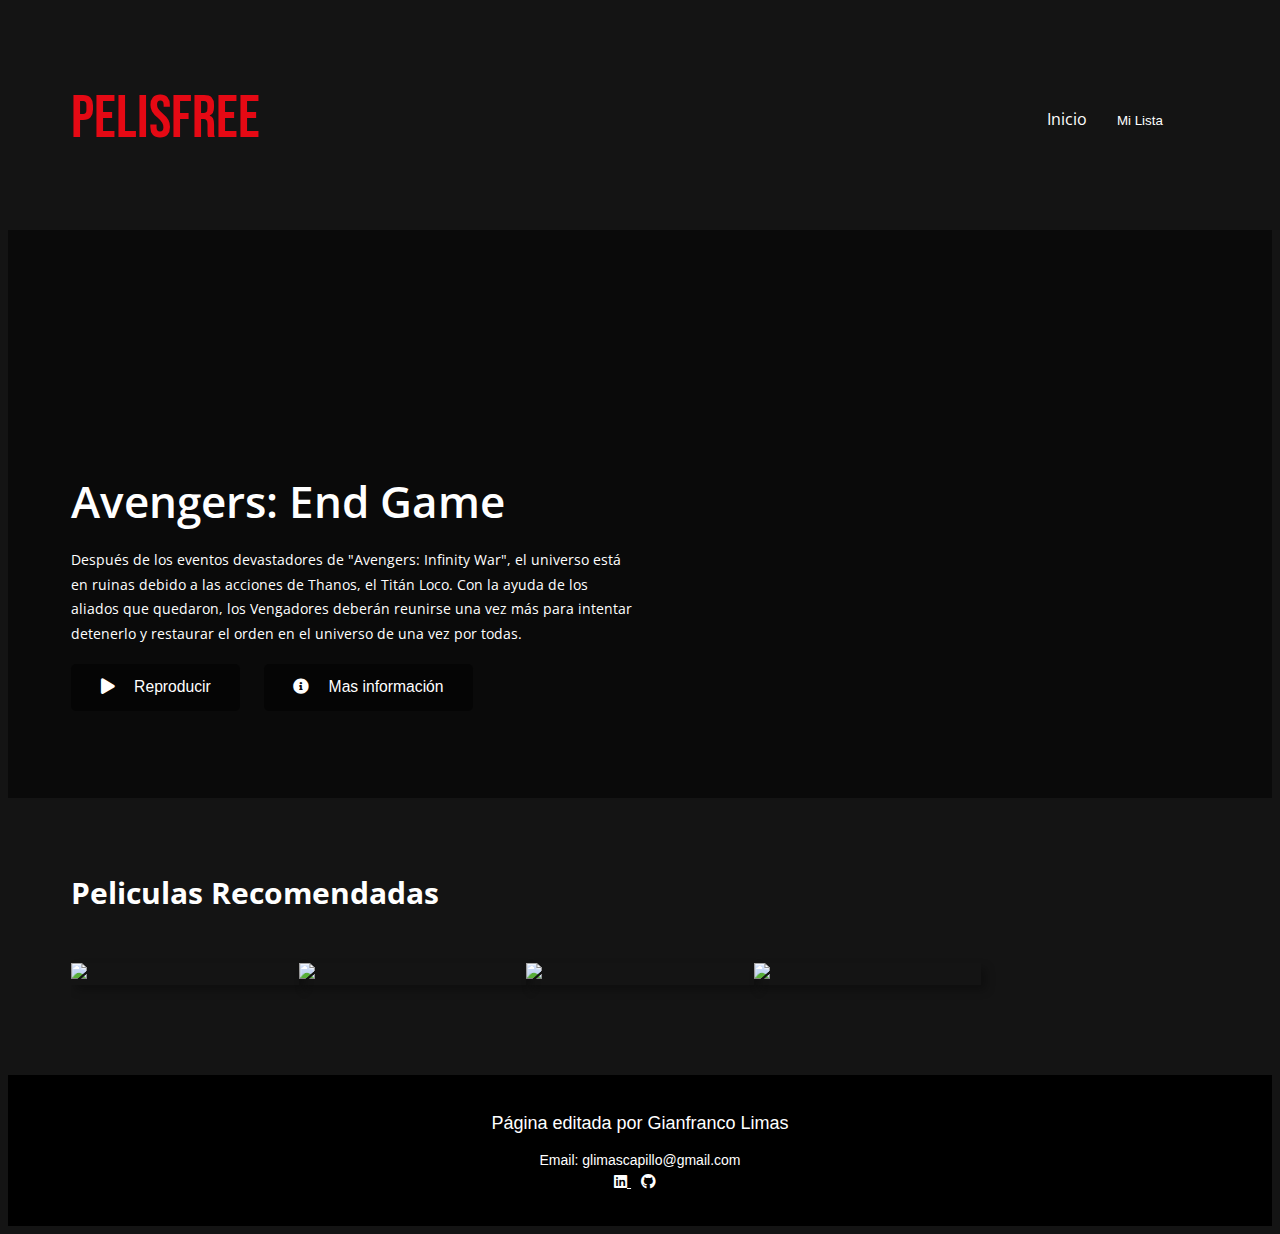
==== html/ENDGAME.html @ 32e48414 "cambios pagina endgame" ====
<!DOCTYPE html>
<html>

<head>
	<meta charset="utf-8">
	<meta name="viewport" content="width=device-width, initial-scale=1">
	<link rel="stylesheet" href="../css/normalize.css">
	<link rel="stylesheet" href="../css/Estiloend.css">
	<link href="https://fonts.googleapis.com/css2?family=Bebas+Neue&family=Open+Sans:wght@400;600&display=swap"
		rel="stylesheet">
	<link rel="stylesheet" href="https://cdnjs.cloudflare.com/ajax/libs/font-awesome/5.15.4/css/all.min.css">
	<script src="https://kit.fontawesome.com/62ea397d3a.js" crossorigin="anonymus"></script>
	<title>ENDGAME</title>
</head>

<body>
	<header>
		<div class="contenedor">
			<h2 class="logo">PELISFREE</h2>
			<nav>
				<a href="../index.html" class="activo">Inicio</a>

				<div class="dropdown">
					<button class="dropbtn">Mi Lista</button>
					<div class="dropdown-content">
						<a href="DOCTOR STRANGE.html">Doctor Strange</a>
						<a href="NO WAY HOME.html">Spiderman: No Way home</a>
						<a href="VENOM.html">Venom</a>
						<a href="SPIDERMAN2.html">The Amazing Spiderman 2</a>
					</div>
				</div>
			</nav>
		</div>
	</header>
	<main>
		<div class="pelicula-principal">
			<div class="contenedor">
				<h3 class="titulo">Avengers: End Game</h3>
				<p class="descripcion">
					Después de los eventos devastadores de "Avengers: Infinity War", el universo está en ruinas debido a
					las acciones de Thanos, el Titán Loco. Con la ayuda de los aliados que quedaron, los Vengadores
					deberán reunirse una vez más para intentar detenerlo y restaurar el orden en el universo de una vez
					por todas.
				</p>
				<button class="boton"><i class="fas fa-play"></i><a href="https://youtube.com/watch?v=znk2OICHbjY"
						class="botoness" target="_blank">Reproducir</a></button>
				<button class="boton"><i class="fas fa-info-circle"></i><a
						href="https://es.wikipedia.org/wiki/Avengers:_Endgame" class="botoness" target="_blank">Mas
						información</a></button>
			</div>
		</div>
		<div class="peliculas-recomendadas contenedor">
			<div class="contenedor-titulo-controles">
				<h3>Peliculas Recomendadas</h3>
			</div>
			<div class="contenedor-principal">
				<div class="contenedor-carousel">
					<div class="carousel">
						<div class="pelicula">
							<a href="DOCTOR STRANGE.html"><img src="../imágenes/poster-strange2.jpg"></a>
						</div>
						<div class="pelicula">
							<a href="NO WAY HOME.html"><img src="../imágenes/poster-nowayhome.jpg"></a>
						</div>
						<div class="pelicula">
							<a href="VENOM.html"><img src="../imágenes/poster-venom.jpg"></a>
						</div>
						<div class="pelicula">
							<a href="SPIDERMAN2.html"><img src="../imágenes/poster-amazing2.jpg"></a>
						</div>
					</div>
				</div>
			</div>
		</div>
	</main>
	<footer>
		<div class="footer-content">
			<p>Página editada por Gianfranco Limas</p>
			
			<ul>
				<li>Email: glimascapillo@gmail.com</li>
				<li style="margin-top: 5px;">
					<a  href="https://www.linkedin.com/in/gianfranco-limas/" target="_blank">
						<i class="fab fa-linkedin"></i>
					</a>
					<a href="https://github.com/xlSosdee" target="_blank">
						<i class="fab fa-github"></i>
					</a>
				</li>
			</ul>
		</div>
	</footer>
</body>

</html>
---- css/Estiloend.css ----
body{
	background: #141414;
	font-family: 'Open Sans', sans-serif;
}
.contenedor{
	width: 90%;
	margin: auto;
}
header{
	padding: 25px 0;
}
header .contenedor{
	display: flex;
	justify-content: space-between;
	align-items: center;
}
header ul{
	display: flex;
}
header ul a{
	list-style: none;
	text-decoration: none;
}
header .logo{
	font-family: 'Bebas Neue', cursive;
	font-weight: normal;
	color: #E50914;
	font-size: 60px;
}
header nav a {
	color: #aaa;
	text-decoration: none;
	margin-right: 20px;
}
header nav {
	margin-right: 40px;
}
header nav a:hover,
header nav a.activo{
	color: #fff;
}
.dropbtn {
	color: white;
	background: #141414;
	border: none;
	cursor: pointer;
}
.dropdown {
	position: relative;
	display: inline-block;
}
.dropdown-content {
	display: none;
	position: absolute;
	background-color: #141414;
	min-width: 160px;
	box-shadow: 0px 8px 16px 0px ;
	z-index: 1;
}
.dropdown-content a {
	color: #aaa;
	padding: 12px 16px;
	text-decoration: none;
	display: block;
}
.dropdown-content a:hover {
	color: #fff;
}
.dropdown:hover .dropdown-content {
	display: block;
}

/* Change the background color of the dropdown button when the dropdown content is shown */


/*--------------------PELICULA PRINCIPAL-----------------*/
.pelicula-principal{
	font-size: 14px;
	min-height: 40.62em;
	color: #fff;
	background: linear-gradient(rgba(0, 0, 0, .50)0%, rgba(0, 0, 0, .50)100%),url("../imágenes/portada-endgame.jpg");
	background-position: center center;
	background-size: cover;
	margin-bottom: 3.12em;
	display: flex;
	align-items: end;
}
.pelicula-principal .contenedor{
	margin: 0 auto;
	margin-bottom: 6.25em;
}
.pelicula-principal .titulo{
	font-weight: 600;
	font-size: 3.12em;
	margin-bottom: 0.4em;
}
.pelicula-principal .descripcion{
	font-weight: normal;
	font-size: 1em;
	line-height: 1.75em;
	max-width: 50%;
	margin-bottom: 1.25em;
}
.pelicula-principal .boton{
	background: rgba(0, 0, 0, 0.5);
	border: none;
	border-radius: 0.31em;
	padding: 0.93em 1.87em;
	color: #fff;
	margin-right: 1.25em;
	cursor: pointer;
	transition: .3s ease all;
	font-size: 1.12em;
}
.pelicula-principal .boton:hover{
	background: #fff;
	color: #000;
}
.pelicula-principal .boton i{
	margin-right: 1.25em;
}
.botoness
{
	text-decoration: none;
	color: inherit;
}
/* peiculas de abajo */
.contenedor-titulo-controles 
{
	display: flex;
	justify-content: space-between;
	align-items: end;
}
.contenedor-titulo-controles h3 
{
	color: #fff;
	font-size: 30px;
}
.peliculas-recomendadas 
{
	margin-bottom: 70px;
}

.peliculas-recomendadas .contenedor-principal 
{
	display: flex;
	align-items: center;
	position: relative;
}
/* ---- ----- ----- Carousel ----- ----- ----- */
.peliculas-recomendadas .contenedor-carousel 
{
	width: 100%;
	padding: 20px 0;
	overflow: hidden;
	scroll-behavior: smooth;
}

.peliculas-recomendadas .contenedor-carousel .carousel 
{
	display: flex;
	flex-wrap: nowrap;
}
.peliculas-recomendadas .contenedor-carousel .carousel .pelicula {
	min-width: 20%;
	transition: .3s ease all;
	box-shadow: 5px 5px 10px rgba(0,0,0, .3);
}
.peliculas-recomendadas .contenedor-carousel .carousel .pelicula:hover 
{
	transform: scale(1.2);
	transform-origin: center;
}
.peliculas-recomendadas .contenedor-carousel .carousel .pelicula img {
	width: 100%;
	vertical-align: top;
}


/* FOOTER STYLE */
footer {
    background-color: #000000;
    text-align: center;
    padding: 20px;
}

.footer-content {
    color: #ffffff;
    font-family: 'Arial', sans-serif;
}

.footer-content p {
    font-size: 18px;
}

.footer-content ul {
    list-style: none;
    padding: 0;
}

.footer-content li {
    font-size: 14px;
}

.footer-content ul li a {
    color: #ffffff; /* Cambia el color de los iconos a blanco */
    font-size: 15px; /* Ajusta el tamaño de los íconos */
    margin-right: 10px;
	margin-top: 120px; /* Añade un margen derecho para separar los iconos */
}

/* ---- ----- ----- Media Queries ----- ----- ----- */
@media screen and (max-width: 800px) {
	header .logo {
		margin-bottom: 10px;
		font-size: 60px;
	}

	header .contenedor {
		flex-direction: column;
		text-align: center;
	}
	header nav{
		margin-left: 40px;
	}
	.pelicula-principal {
		font-size: 14px;
	}

	.pelicula-principal .descripcion {
		max-width: 100%;
	}

	.peliculas-recomendadas .contenedor-carousel {
		overflow: visible;
	}

	.peliculas-recomendadas .contenedor-carousel .carousel {
		display: block;
	}
	.pelicula{
		margin: 20px;
	}
}
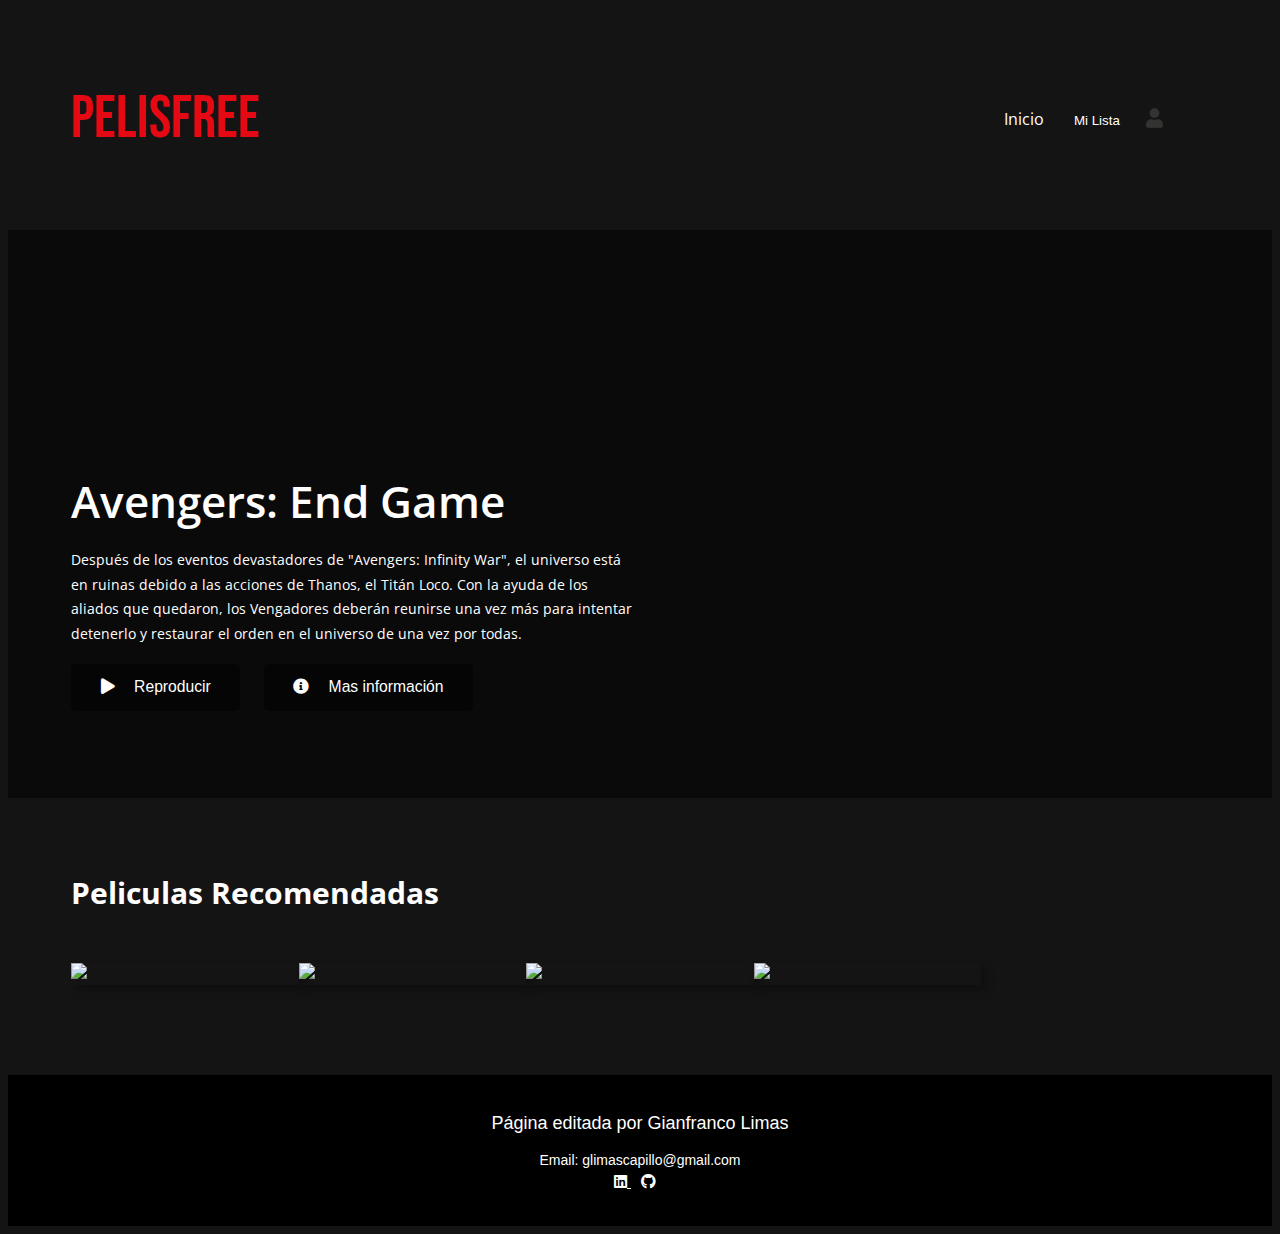
==== commit 53525515: "Nueva funcionalidad icono de usuario" ====
--- a/html/ENDGAME.html
+++ b/html/ENDGAME.html
@@ -9,7 +9,10 @@
 	<link href="https://fonts.googleapis.com/css2?family=Bebas+Neue&family=Open+Sans:wght@400;600&display=swap"
 		rel="stylesheet">
 	<link rel="stylesheet" href="https://cdnjs.cloudflare.com/ajax/libs/font-awesome/5.15.4/css/all.min.css">
+
+	
 	<script src="https://kit.fontawesome.com/62ea397d3a.js" crossorigin="anonymus"></script>
+	<script src="../JS/script.js"></script>
 	<title>ENDGAME</title>
 </head>
 
@@ -19,7 +22,7 @@
 			<h2 class="logo">PELISFREE</h2>
 			<nav>
 				<a href="../index.html" class="activo">Inicio</a>
-
+	
 				<div class="dropdown">
 					<button class="dropbtn">Mi Lista</button>
 					<div class="dropdown-content">
@@ -29,6 +32,24 @@
 						<a href="SPIDERMAN2.html">The Amazing Spiderman 2</a>
 					</div>
 				</div>
+	
+				
+				<div style="display: inline-block;">
+					<button id="mostrarLista" class="user-btn"><i class="fa fa-user"></i></button>
+					<div id="listaDesplegable" class="lista-desplegable">
+						<ul>
+							<li>Usuario</li>
+							<li>Contenido Visualizado</li>
+							<li>Favoritos</li>
+							<li>Configuración</li>
+						</ul>
+				  	</div>
+
+				</div>
+				
+				
+
+				
 			</nav>
 		</div>
 	</header>
--- a/css/Estiloend.css
+++ b/css/Estiloend.css
@@ -203,11 +203,61 @@
 }
 
 .footer-content ul li a {
-    color: #ffffff; /* Cambia el color de los iconos a blanco */
-    font-size: 15px; /* Ajusta el tamaño de los íconos */
-    margin-right: 10px;
-	margin-top: 120px; /* Añade un margen derecho para separar los iconos */
-}
+    color: #ffffff; 
+    font-size: 15px; 
+    margin-right: 10px;	
+}
+
+/*CAMBIO PEQUEÑIN*/
+.dropdown-content a:hover{
+	color: rgb(188, 25, 25);
+}
+
+
+/* Estilos CSS */
+.user-btn {
+    background-color: transparent;
+    border: none;
+    cursor: pointer;
+}
+
+.user-btn i {
+    font-size: 1.2rem;
+    color: #333;
+    margin-left: 10px;
+}
+
+/*ICONO DE USUARIO*/
+.lista-desplegable {
+  display: none;
+  position: absolute;
+  background-color: #141414;
+  color:#aaa;
+  
+  box-shadow: 0px 8px 16px 0px rgba(0,0,0,0.2);
+  z-index: 1;
+}
+
+.lista-desplegable ul {
+  list-style-type: none;
+  padding: 0;
+  margin: 0;
+  display: block;
+}
+
+.lista-desplegable ul li {
+  padding: 12px;
+  cursor: pointer;
+  display: block;
+}
+
+.lista-desplegable ul li:hover {
+	color: rgb(188, 25, 25);
+}
+  
+  /* Añadimos esta regla para mostrar los elementos de la lista uno debajo del otro */
+  
+
 
 /* ---- ----- ----- Media Queries ----- ----- ----- */
 @media screen and (max-width: 800px) {
